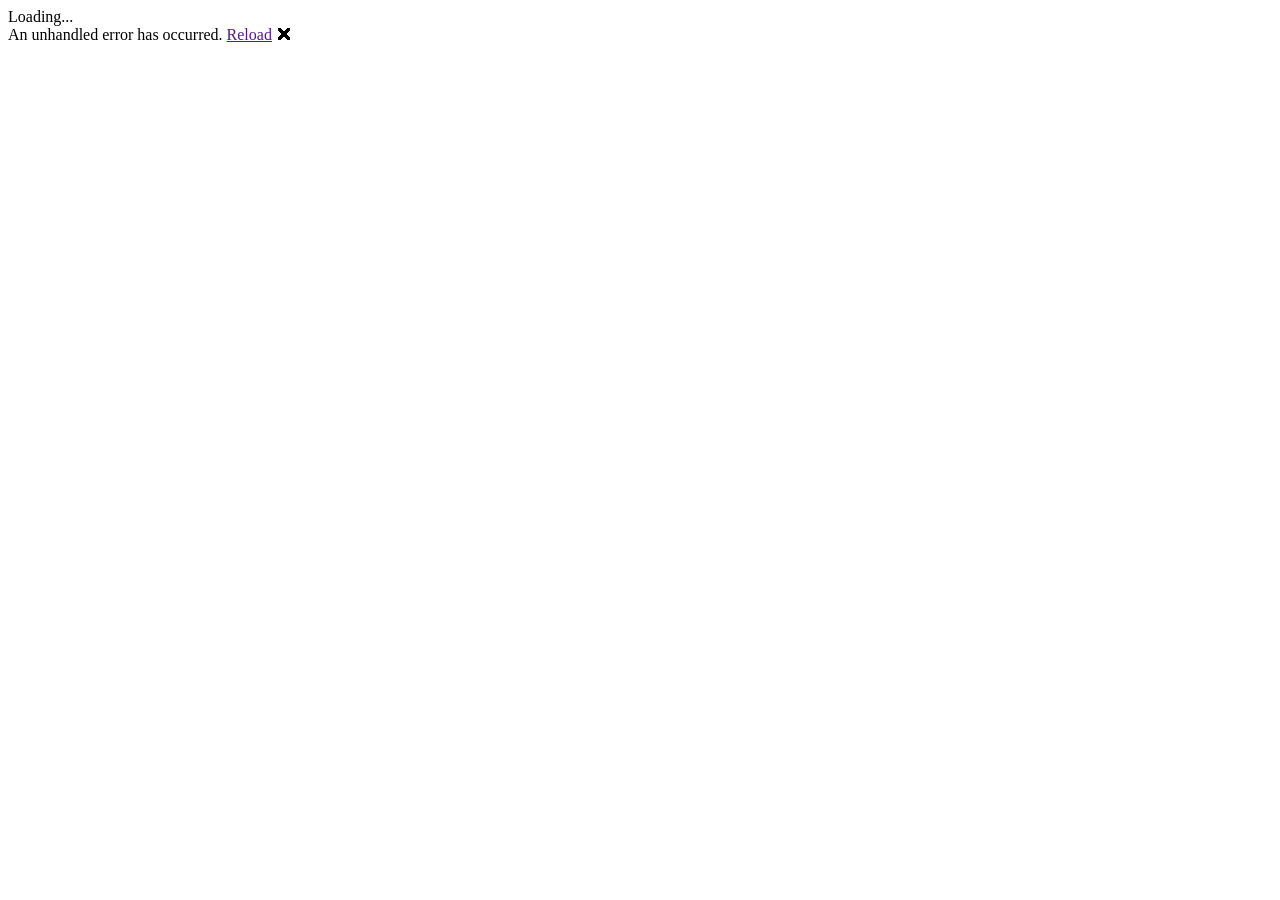
==== src/Clients/Vox.Maui/wwwroot/index.html @ ebad5313 "Scaffold initial Clean Architecture project structure for Vox Co-authored-by: MartinOnd <196663234+M" ====
<!DOCTYPE html>
<html lang="en">
<head>
    <meta charset="utf-8" />
    <meta name="viewport" content="width=device-width, initial-scale=1.0, maximum-scale=1.0, user-scalable=no, viewport-fit=cover" />
    <title>Vox</title>
    <base href="/" />
    <link href="https://fonts.googleapis.com/css?family=Roboto:300,400,500,700&display=swap" rel="stylesheet" />
    <link href="_content/MudBlazor/MudBlazor.min.css" rel="stylesheet" />
    <link href="css/app.css" rel="stylesheet" />
</head>

<body>
    <div id="app">Loading...</div>

    <div id="blazor-error-ui">
        An unhandled error has occurred.
        <a href="" class="reload">Reload</a>
        <a class="dismiss">🗙</a>
    </div>
    <script src="_framework/blazor.webview.js" autostart="false"></script>
    <script src="_content/MudBlazor/MudBlazor.min.js"></script>
</body>

</html>
---- src/Clients/Vox.Maui/wwwroot/css/app.css ----
html, body {
    font-family: 'Roboto', sans-serif;
    height: 100%;
    margin: 0;
    padding: 0;
}
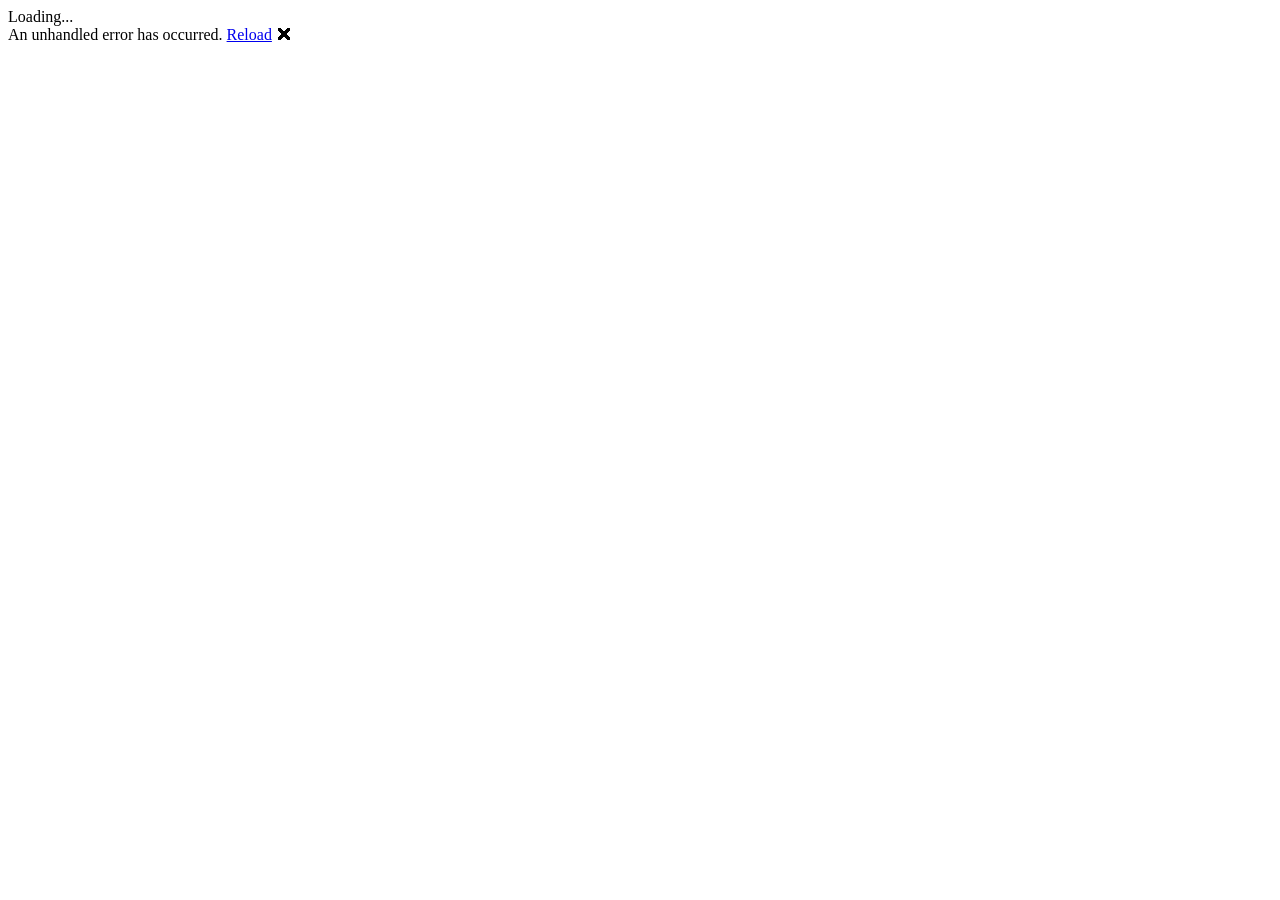
==== commit 1bfbdb1e: "Scaffold initial Vox project structure with Clean Architecture Co-authored-by: MartinOnd <196663234+" ====
--- a/src/Clients/Vox.Maui/wwwroot/index.html
+++ b/src/Clients/Vox.Maui/wwwroot/index.html
@@ -7,19 +7,16 @@
     <base href="/" />
     <link href="https://fonts.googleapis.com/css?family=Roboto:300,400,500,700&display=swap" rel="stylesheet" />
     <link href="_content/MudBlazor/MudBlazor.min.css" rel="stylesheet" />
-    <link href="css/app.css" rel="stylesheet" />
+    <link rel="stylesheet" href="css/app.css" />
 </head>
-
 <body>
     <div id="app">Loading...</div>
-
     <div id="blazor-error-ui">
         An unhandled error has occurred.
-        <a href="" class="reload">Reload</a>
-        <a class="dismiss">🗙</a>
+        <a href="." class="reload">Reload</a>
+        <span class="dismiss">🗙</span>
     </div>
+    <script src="_content/MudBlazor/MudBlazor.min.js"></script>
     <script src="_framework/blazor.webview.js" autostart="false"></script>
-    <script src="_content/MudBlazor/MudBlazor.min.js"></script>
 </body>
-
 </html>
--- a/src/Clients/Vox.Maui/wwwroot/css/app.css
+++ b/src/Clients/Vox.Maui/wwwroot/css/app.css
@@ -4,3 +4,12 @@
     margin: 0;
     padding: 0;
 }
+
+.loading-progress {
+    position: relative;
+    display: block;
+    fill: rgba(255, 255, 255, 0.4);
+    width: 8rem;
+    height: 8rem;
+    margin: 20vh auto 1rem;
+}
